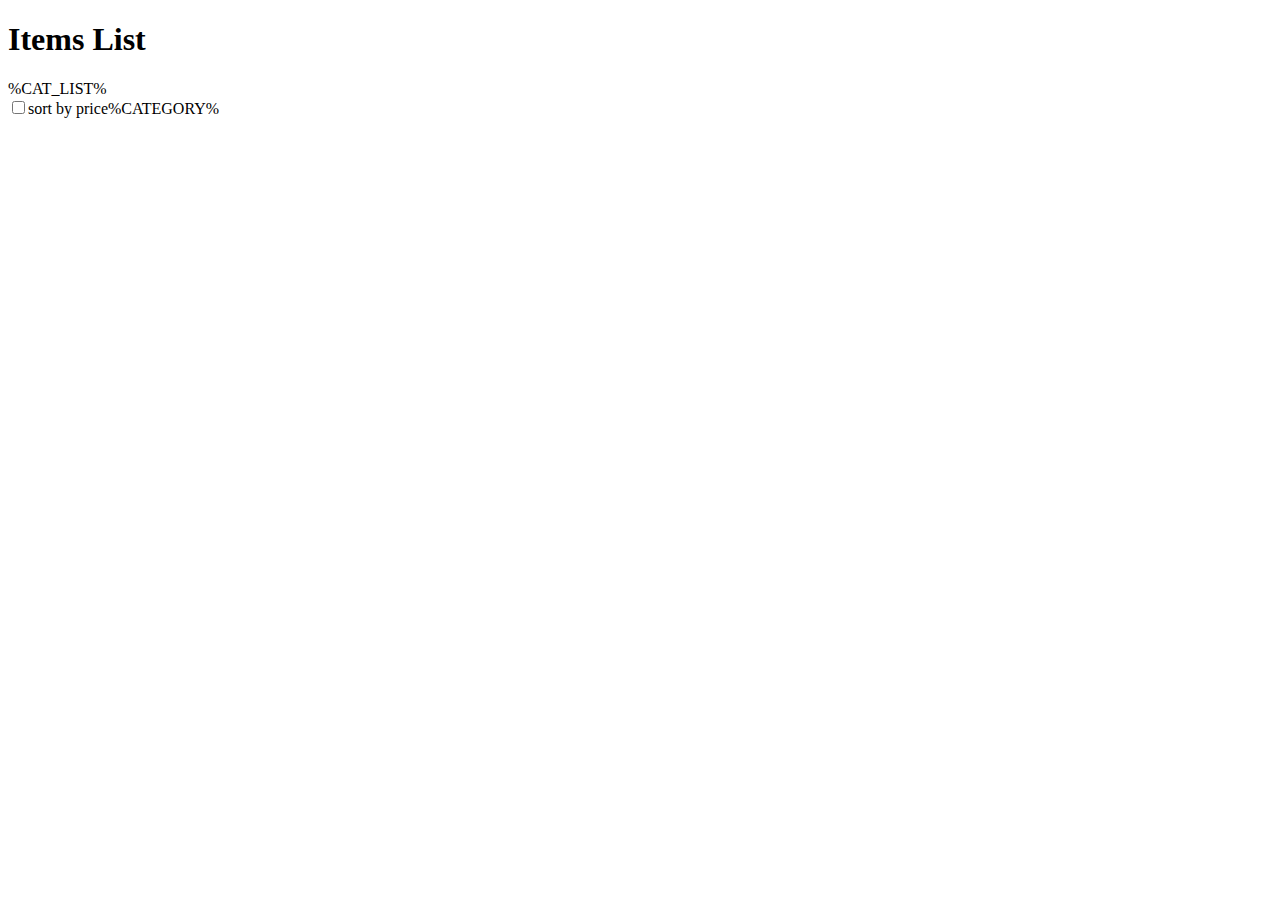
==== index.htm @ 832964c3 "ItemsListGenerator" ====
<!DOCTYPE html PUBLIC "-//W3C//DTD XHTML 1.0 Strict//EN" "http://www.w3.org/TR/xhtml1/DTD/xhtml1-strict.dtd"><html xmlns="http://www.w3.org/1999/xhtml" xml:lang="en" lang="en"><head><meta http-equiv="content-type" content="text/html; charset=utf-8" /><title>Items List</title><link rel="stylesheet" media="screen" type="text/css" href="s.css" /></head><body><h1>Items List</h1>%CAT_LIST%<br><input type="checkbox" id="sort"><label for="sort">sort by price</label>%CATEGORY%</body></html>
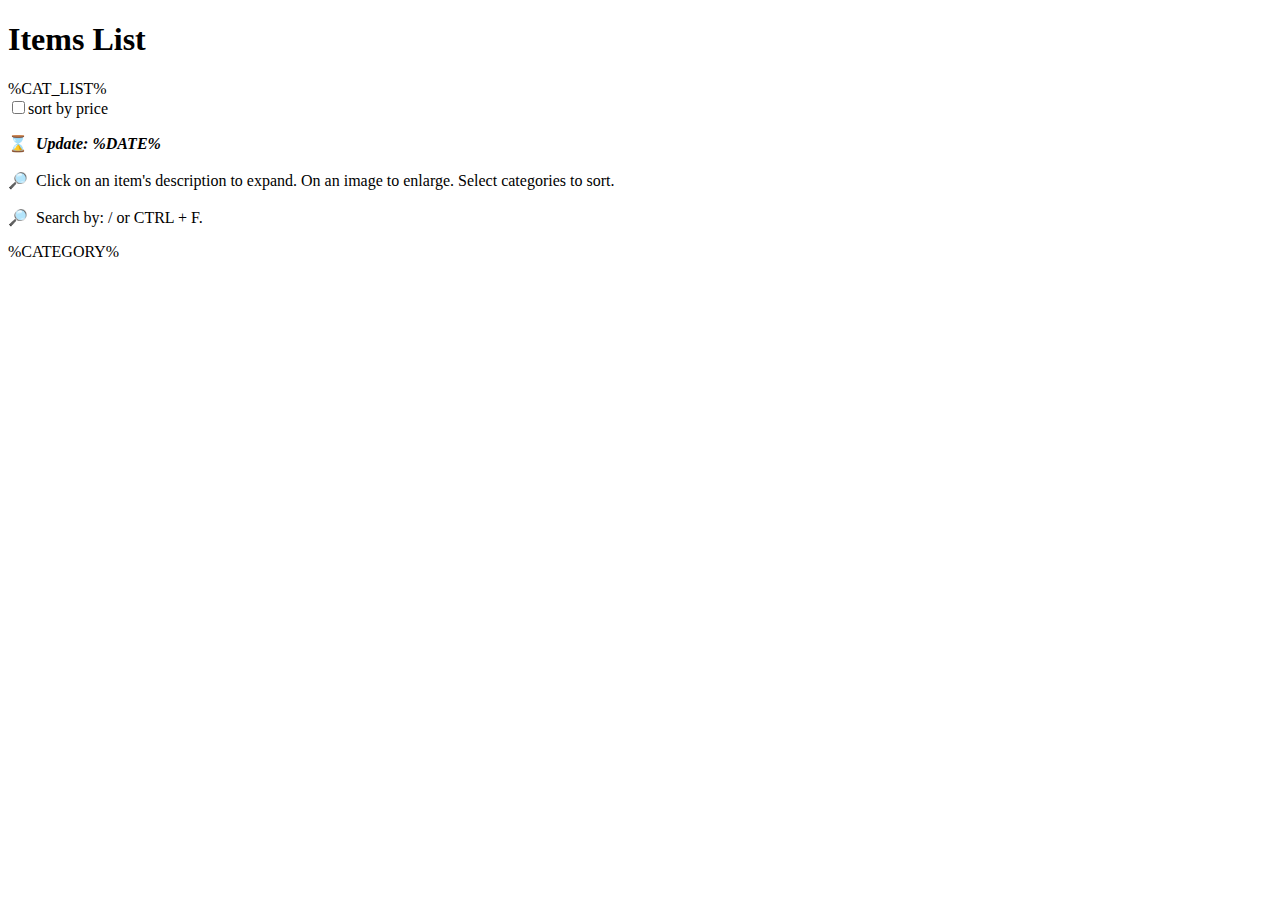
==== commit ae47596e: "info" ====
--- a/index.htm
+++ b/index.htm
@@ -1 +1 @@
-<!DOCTYPE html PUBLIC "-//W3C//DTD XHTML 1.0 Strict//EN" "http://www.w3.org/TR/xhtml1/DTD/xhtml1-strict.dtd"><html xmlns="http://www.w3.org/1999/xhtml" xml:lang="en" lang="en"><head><meta http-equiv="content-type" content="text/html; charset=utf-8" /><title>Items List</title><link rel="stylesheet" media="screen" type="text/css" href="s.css" /></head><body><h1>Items List</h1>%CAT_LIST%<br><input type="checkbox" id="sort"><label for="sort">sort by price</label>%CATEGORY%</body></html>+<!DOCTYPE html PUBLIC "-//W3C//DTD XHTML 1.0 Strict//EN" "http://www.w3.org/TR/xhtml1/DTD/xhtml1-strict.dtd"><html xmlns="http://www.w3.org/1999/xhtml" xml:lang="en" lang="en"><head><meta http-equiv="content-type" content="text/html; charset=utf-8" /><title>Items List</title><link rel="stylesheet" media="screen" type="text/css" href="s.css" /></head><body><h1>Items List</h1>%CAT_LIST%<br><input type="checkbox" id="sort"><label for="sort">sort by price</label><p>⌛ &nbsp;<i><b>Update: %DATE%</b></i><br><br>🔎 &nbsp;Click on an item's description to expand. On an image to enlarge. Select categories to sort.<br><br>🔎 &nbsp;Search by: / or CTRL + F.</p>%CATEGORY%</body></html>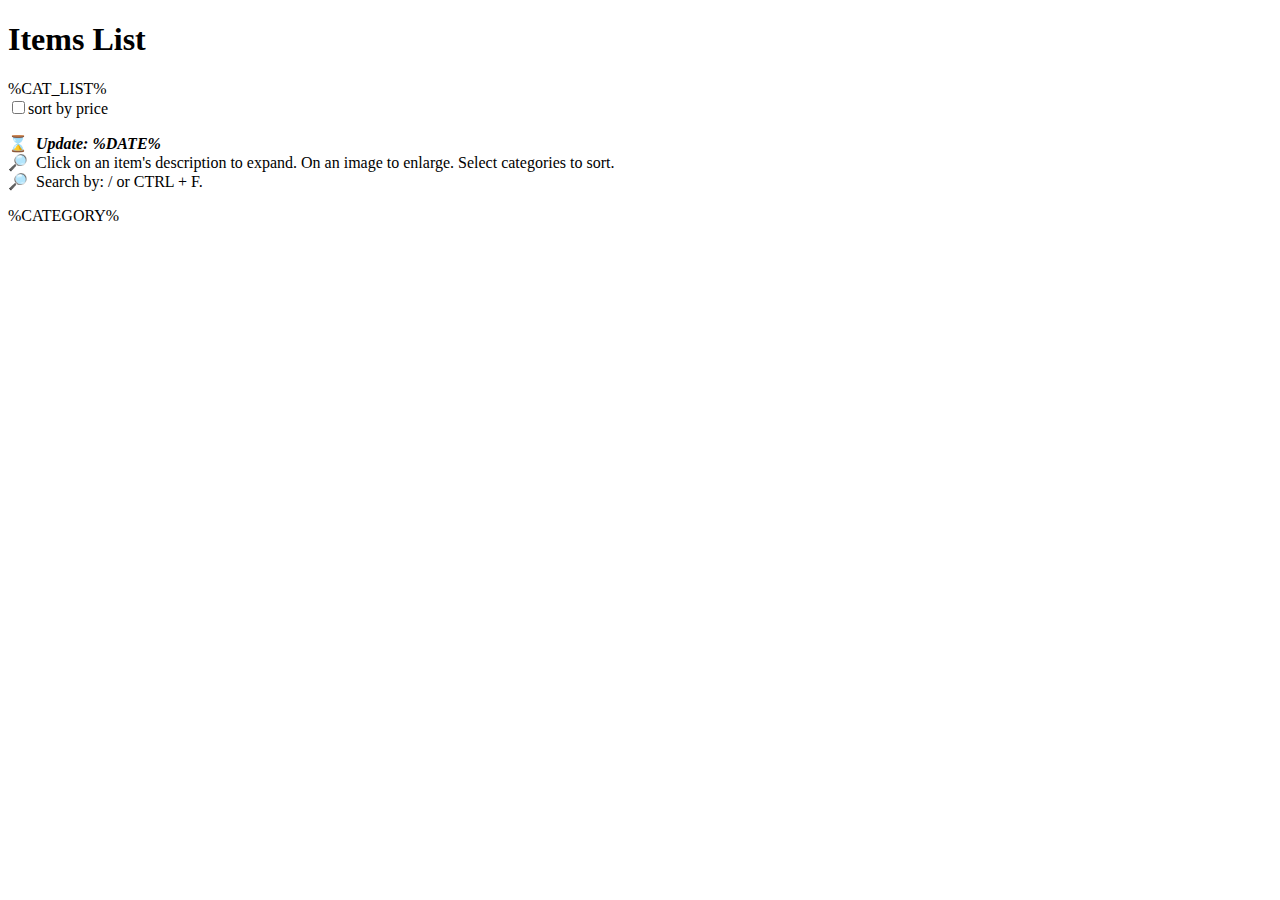
==== commit 7d9100ba: "ItemsListGenerator" ====
--- a/index.htm
+++ b/index.htm
@@ -1 +1 @@
-<!DOCTYPE html PUBLIC "-//W3C//DTD XHTML 1.0 Strict//EN" "http://www.w3.org/TR/xhtml1/DTD/xhtml1-strict.dtd"><html xmlns="http://www.w3.org/1999/xhtml" xml:lang="en" lang="en"><head><meta http-equiv="content-type" content="text/html; charset=utf-8" /><title>Items List</title><link rel="stylesheet" media="screen" type="text/css" href="s.css" /></head><body><h1>Items List</h1>%CAT_LIST%<br><input type="checkbox" id="sort"><label for="sort">sort by price</label><p>⌛ &nbsp;<i><b>Update: %DATE%</b></i><br><br>🔎 &nbsp;Click on an item's description to expand. On an image to enlarge. Select categories to sort.<br><br>🔎 &nbsp;Search by: / or CTRL + F.</p>%CATEGORY%</body></html>+<!DOCTYPE html PUBLIC "-//W3C//DTD XHTML 1.0 Strict//EN" "http://www.w3.org/TR/xhtml1/DTD/xhtml1-strict.dtd"><html xmlns="http://www.w3.org/1999/xhtml" xml:lang="en" lang="en"><head><meta http-equiv="content-type" content="text/html; charset=utf-8" /><title>Items List</title><link rel="stylesheet" media="screen" type="text/css" href="s.css" /></head><body><h1>Items List</h1>%CAT_LIST%<br><input type="checkbox" id="sort"><label for="sort">sort by price</label><p>⌛ &nbsp;<i><b>Update: %DATE%</b></i><br>🔎 &nbsp;Click on an item's description to expand. On an image to enlarge. Select categories to sort.<br>🔎 &nbsp;Search by: / or CTRL + F.</p>%CATEGORY%</body></html>